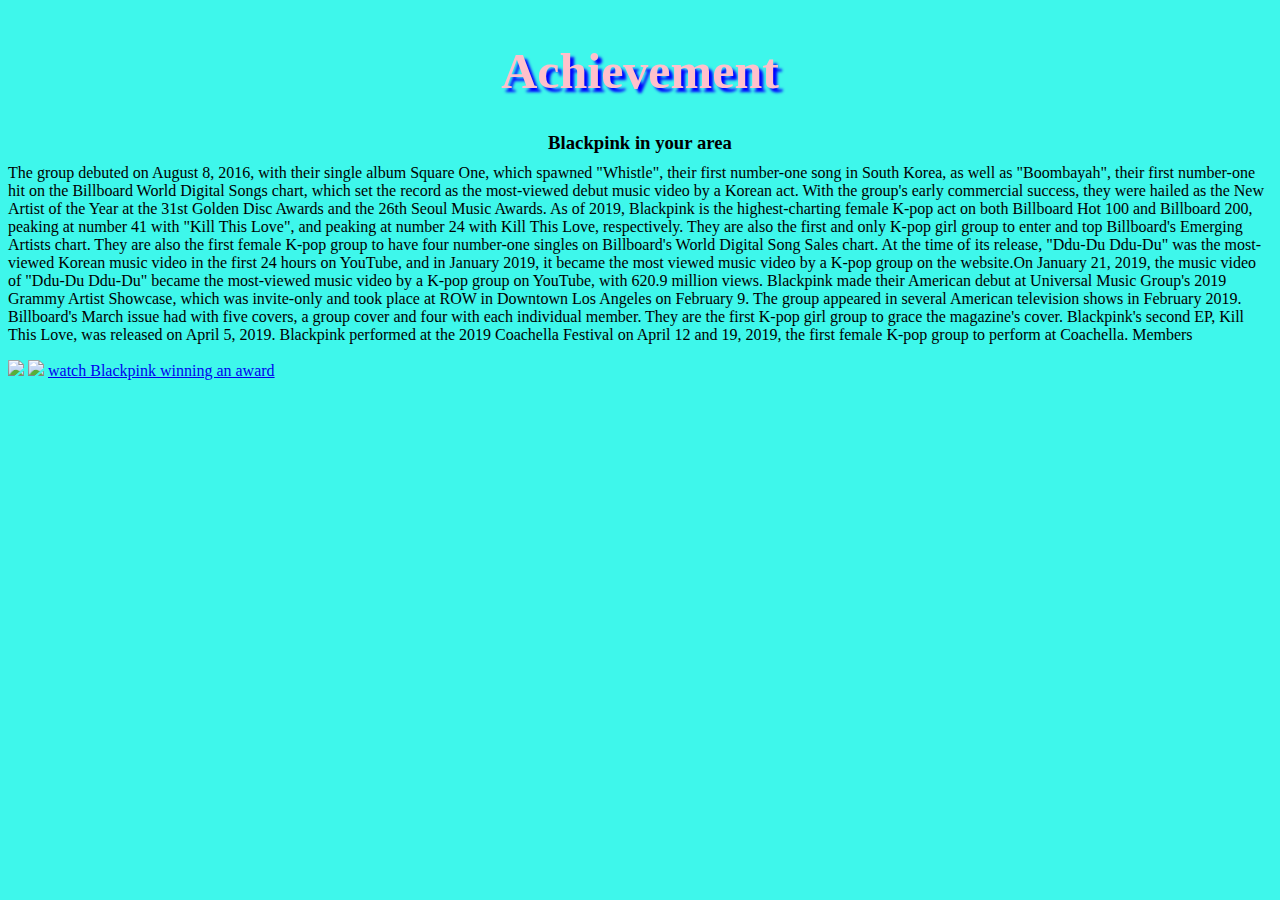
==== qc/view/achievement.html @ 400af377 "QC project" ====
<!DOCTYPE html>
<html>
  <head>   
    <link href="../css/achievement.css"
          rel="stylesheet"
          type="text/css">
    <title>Achievement</title>
    <link href="https://fonts.googleapis.com/css?family=Dosis&display=swap" rel="stylesheet">
      </head>
      <body>
        <h2>Achievement </h2>
  <h3>Blackpink in your area</h3>
    
      </head>
      <body>
        <p>The group debuted on August 8, 2016, with their single album Square One, which spawned "Whistle", their first number-one song in South Korea, as well as "Boombayah", their first number-one hit on the Billboard World Digital Songs chart, which set the record as the most-viewed debut music video by a Korean act. With the group's early commercial success, they were hailed as the New Artist of the Year at the 31st Golden Disc Awards and the 26th Seoul Music Awards.

As of 2019, Blackpink is the highest-charting female K-pop act on both Billboard Hot 100 and Billboard 200, peaking at number 41 with "Kill This Love", and peaking at number 24 with Kill This Love, respectively. They are also the first and only K-pop girl group to enter and top Billboard's Emerging Artists chart. They are also the first female K-pop group to have four number-one singles on Billboard's World Digital Song Sales chart. At the time of its release, "Ddu-Du Ddu-Du" was the most-viewed Korean music video in the first 24 hours on YouTube, and in January 2019, it became the most viewed music video by a K-pop group on the website.On January 21, 2019, the music video of "Ddu-Du Ddu-Du" became the most-viewed music video by a K-pop group on YouTube, with 620.9 million views.

Blackpink made their American debut at Universal Music Group's 2019 Grammy Artist Showcase, which was invite-only and took place at ROW in Downtown Los Angeles on February 9. The group appeared in several American television shows in February 2019. Billboard's March issue had with five covers, a group cover and four with each individual member. They are the first K-pop girl group to grace the magazine's cover.

Blackpink's second EP, Kill This Love, was released on April 5, 2019. Blackpink performed at the 2019 Coachella Festival on April 12 and 19, 2019, the first female K-pop group to perform at Coachella.

Members</p>
       <img src="http://pm1.narvii.com/6343/1a0774792d7df7428bf337c573e1d07f74998b51_hq.jpg">
        <img src="https://www.allkpop.com/upload/2018/10/af_org/10125152/black-pink.jpg" height=300px>
        <a href="https://www.youtube.com/watch?v=C-BbVuFo7QU"target="_blank">watch Blackpink winning an award </a>
      </body>
      </html>
---- qc/css/achievement.css ----
html{

  background-color:#3ef7eb;
}

h2 {
  color: pink ;
  font-family: tangerine;
  text-align: center;
   font-size: 50px;
  text-shadow: 4px 4px 3px blue ;
  animation:changeText;
  animation-duration:5s;
    animation-timing-function:ease;
  animation-delay:0;
}
h3{
  text-align:center;
  line-height:4px;
}
@keyframes changeText{
  0%{
  font-size 50px;
    color: pink;
  }
    50%{
      font-size:70px;
      color:black;
  }
  100%{
  font size 50px;
    color: pink;
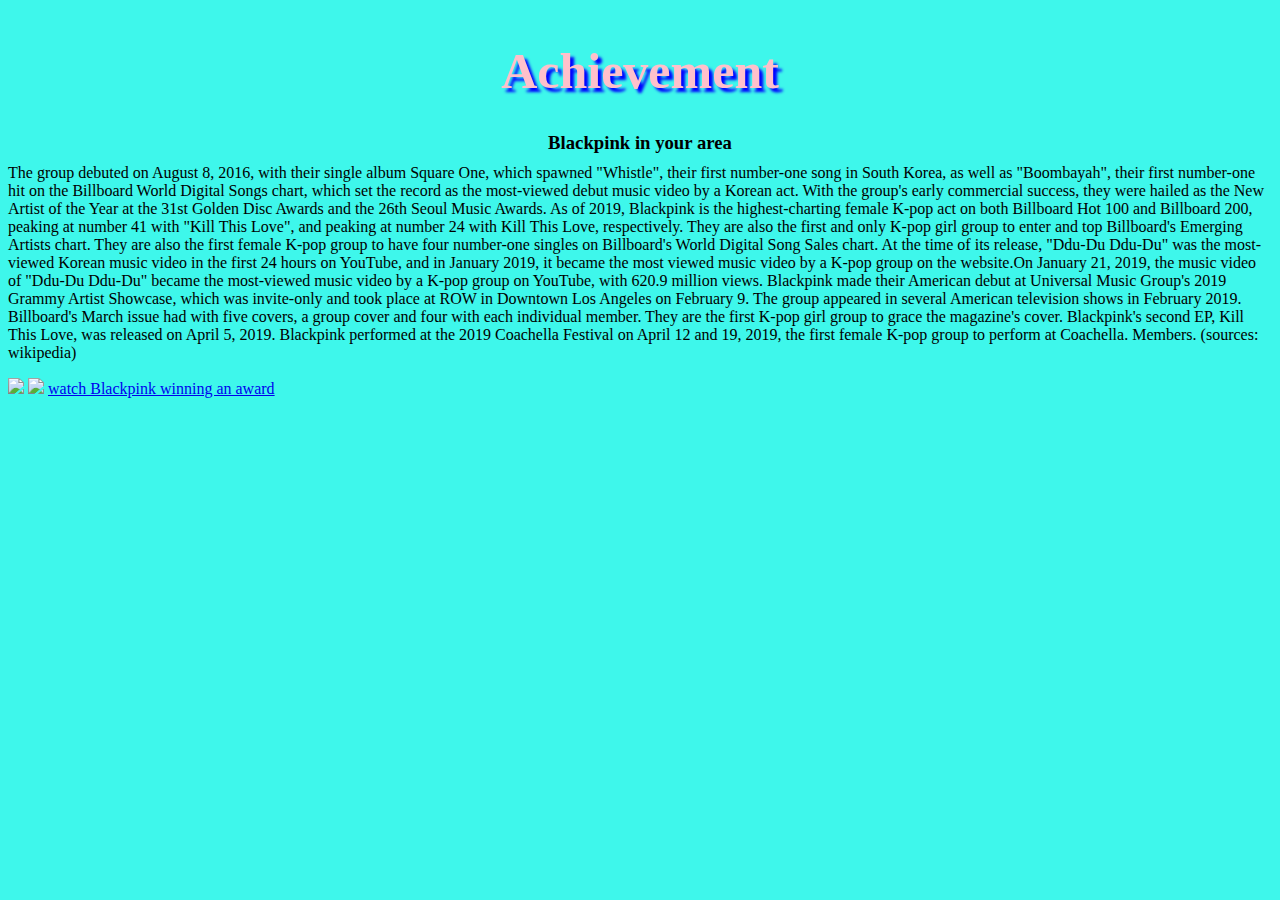
==== commit 15b0229d: "Update achievement.html" ====
--- a/qc/view/achievement.html
+++ b/qc/view/achievement.html
@@ -21,10 +21,10 @@
 
 Blackpink's second EP, Kill This Love, was released on April 5, 2019. Blackpink performed at the 2019 Coachella Festival on April 12 and 19, 2019, the first female K-pop group to perform at Coachella.
 
-Members</p>
+Members. (sources: wikipedia)</p>
        <img src="http://pm1.narvii.com/6343/1a0774792d7df7428bf337c573e1d07f74998b51_hq.jpg">
         <img src="https://www.allkpop.com/upload/2018/10/af_org/10125152/black-pink.jpg" height=300px>
         <a href="https://www.youtube.com/watch?v=C-BbVuFo7QU"target="_blank">watch Blackpink winning an award </a>
       </body>
       </html>
- + 
